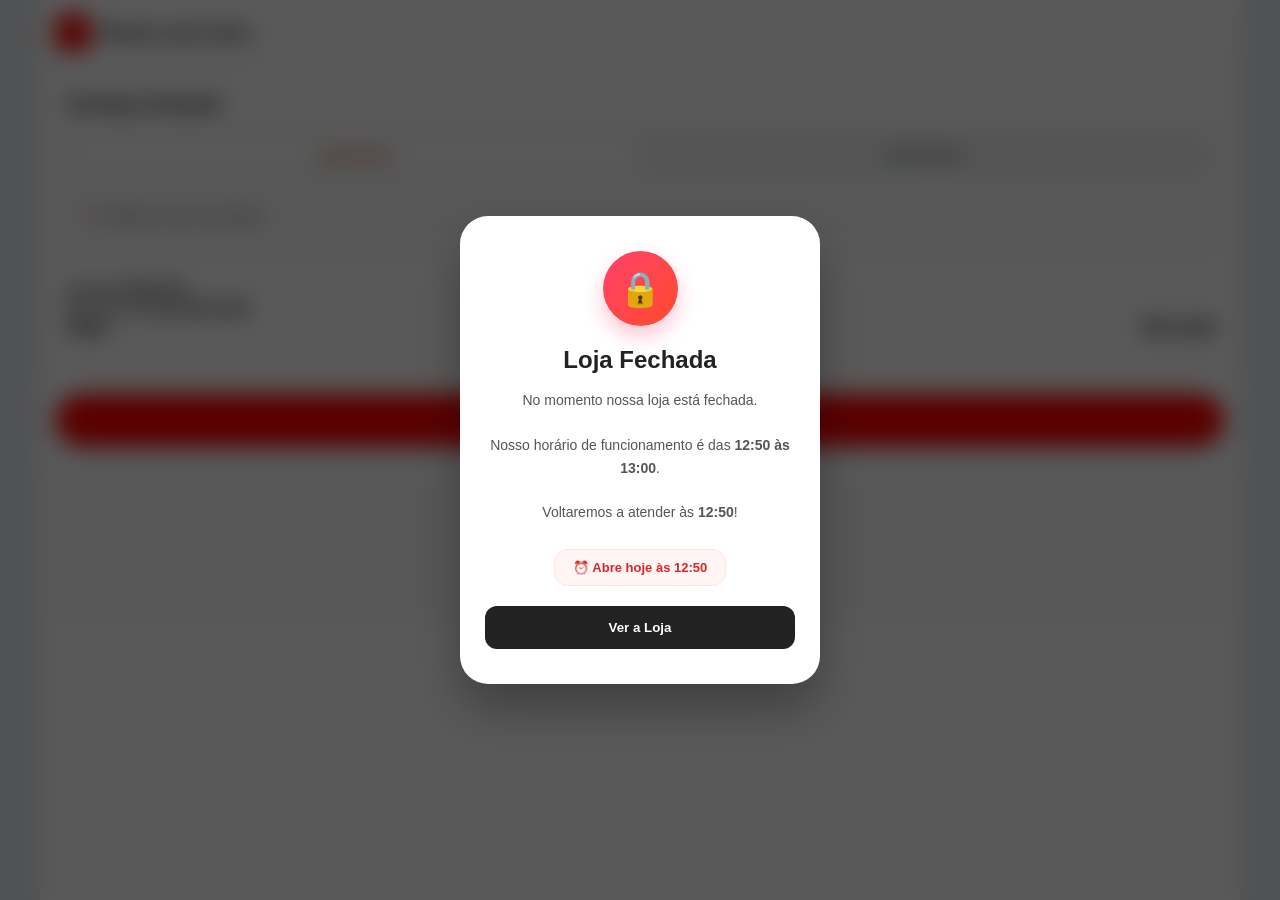
==== carrinho.html @ c565d23b "Add files via upload" ====
<!DOCTYPE html>
<html lang="pt-BR">
<head>
<meta charset="UTF-8">
<meta name="viewport" content="width=device-width, initial-scale=1.0">
<title>Carrinho</title>
<link rel="stylesheet" href="style.css">
<link rel="icon" href="favicon.png" type="image/png">
<style>
  .delivery-toggle {
    display: flex;
    background: #f0f0f0;
    border-radius: 12px;
    padding: 5px;
    margin-top: 15px;
    margin-bottom: 15px;
  }
  .toggle-btn {
    flex: 1;
    text-align: center;
    padding: 12px 0;
    font-size: 14px;
    font-weight: 600;
    color: #666;
    border-radius: 10px;
    cursor: pointer;
    transition: all 0.3s ease;
  }
  .toggle-btn.ativa {
    background: #fff;
    color: #d62828;
    box-shadow: 0 2px 8px rgba(0,0,0,0.1);
  }
  .endereco-entrega {
    font-size: 14px;
    color: #444;
    background: #f9f9f9;
    padding: 12px;
    border-radius: 10px;
    border: 1px solid #eee;
    margin-top: 5px;
  }
</style>
</head>

<body>

    <div class="checkout-header">
  <button class="back-btn" onclick="history.back()">
    <span class="arrow">←</span>
  </button>
  <h1>Revise seus itens</h1>
</div>

<section id="itensCarrinho"></section>

<section class="card entrega">
  <h3>Entrega desejada</h3>

  <div class="delivery-toggle">
    <div class="toggle-btn ativa" id="btn-delivery" onclick="setEntrega('delivery')">
      🚚 Delivery
    </div>
    <div class="toggle-btn" id="btn-retirada" onclick="setEntrega('retirada')">
      🏪 Retirada
    </div>
  </div>

  <p class="endereco-entrega">
     <span id="endereco"></span>
  </p>
</section>

<section class="resumo">
  <div>
    <span>Subtotal</span>
    <strong id="subtotal">R$ 0,00</strong>
  </div>

  <div>
    <span>Taxa de entrega</span>
    <strong id="frete-text">R$ 10,00</strong>
  </div>

  <div class="total">
    <span>Total</span>
    <strong id="total">R$ 0,00</strong>
  </div>
</section>

<div class="payment-area">
  <button class="pay-btn" onclick="finalizarPedido()">Ir para pagamento</button>
</div>

<footer style="text-align: center; padding: 30px 10px 100px 10px; font-size: 12px; color: #888; background: #fafafa; border-top: 1px solid #eee;">
  © 2026 Casa da Pizza | Desenvolvido por <a href="https://www.instagram.com/thepixeloo/" target="_blank" style="color: #d32f2f; text-decoration: none; font-weight: bold;">@thepixeloo</a>
</footer>

<script>
let carrinho = JSON.parse(localStorage.getItem("carrinho")) || [];

carrinho = carrinho.filter(item =>
  item && item.nome && item.preco && !isNaN(item.preco)
);

// Atualiza o localStorage removendo os itens quebrados
localStorage.setItem("carrinho", JSON.stringify(carrinho));

const container = document.getElementById("itensCarrinho");

function renderCarrinho(){

  container.innerHTML = "";
  let subtotal = 0;

  carrinho.forEach((item, i) => {

    const precoUnit = parseFloat(item.preco);
const qtd = item.qtd || 1;
const totalItem = precoUnit * qtd;

subtotal += totalItem;

    container.innerHTML += `
      <div class="item">
        <img src="${item.img || 'https://images.unsplash.com/photo-1565299624946-b28f40a0ae38'}">

        <div>
          <h4>${item.nome}</h4>
          <p>${item.sabor || ""}${item.preparo ? " • Opção: " + item.preparo : ""}</p>

          ${item.observacao ? `<small>📝 ${item.observacao}</small>` : ""}

          <p class="preco">R$ ${(precoUnit * qtd).toFixed(2)}</p>
        </div>

        <div class="qtd-box">
  <button onclick="menos(${i})">−</button>
  <span>${item.qtd || 1}</span>
  <button onclick="mais(${i})">+</button>
</div>
    `;
  });

  const tipoEntrega = localStorage.getItem("tipoEntrega") || "delivery";
  const frete = tipoEntrega === "retirada" ? 0 : (parseFloat(localStorage.getItem("freteUsuario")) || 10);
  
  document.getElementById("subtotal").innerText = "R$ " + subtotal.toFixed(2).replace('.', ',');
  document.getElementById("frete-text").innerText = tipoEntrega === "retirada" ? "Grátis" : ("R$ " + frete.toFixed(2).replace('.', ','));
  document.getElementById("total").innerText = "R$ " + (subtotal + frete).toFixed(2).replace('.', ',');
}

function remover(i){
  carrinho.splice(i,1);
  localStorage.setItem("carrinho",JSON.stringify(carrinho));
  renderCarrinho();
}

function mais(i){
  carrinho[i].qtd = (carrinho[i].qtd || 1) + 1;
  localStorage.setItem("carrinho", JSON.stringify(carrinho));
  renderCarrinho();
}

function menos(i){
  if((carrinho[i].qtd || 1) > 1){
    carrinho[i].qtd--;
    localStorage.setItem("carrinho", JSON.stringify(carrinho));
    renderCarrinho();
  } else {
    remover(i);
  }
}

renderCarrinho();

function setEntrega(tipo) {
  const btnDelivery = document.getElementById("btn-delivery");
  const btnRetirada = document.getElementById("btn-retirada");
  const enderecoEl = document.getElementById("endereco");

  localStorage.setItem("tipoEntrega", tipo);

  if (tipo === 'retirada') {
    btnRetirada.classList.add("ativa");
    btnDelivery.classList.remove("ativa");
    enderecoEl.textContent = "📍 Retirada: Rua Odilio de Medeiros 210 (Chatuba)";
  } else {
    btnDelivery.classList.add("ativa");
    btnRetirada.classList.remove("ativa");
    const enderecoSalvo = localStorage.getItem("enderecoUsuario");
    enderecoEl.textContent = enderecoSalvo ? `📍 ${enderecoSalvo}` : "📍 Endereço não encontrado";
  }

  renderCarrinho();
}

// Inicializa a entrega corretamente
const tipoAtual = localStorage.getItem("tipoEntrega") || "delivery";
setEntrega(tipoAtual);

window.addEventListener("storage", () => {
  const tipoAtual = localStorage.getItem("tipoEntrega") || "delivery";
  if (tipoAtual === "delivery") {
    const enderecoSalvo = localStorage.getItem("enderecoUsuario");
    const enderecoEl = document.getElementById("endereco");
    if (enderecoEl && enderecoSalvo) {
      enderecoEl.textContent = `📍 ${enderecoSalvo}`;
    }
  }
});

function mostrarAlertaLojaFechada(msg) {
  const overlay = document.createElement("div");
  overlay.style.position = "fixed";
  overlay.style.top = "0";
  overlay.style.left = "0";
  overlay.style.width = "100vw";
  overlay.style.height = "100vh";
  overlay.style.backgroundColor = "rgba(0,0,0,0.6)";
  overlay.style.backdropFilter = "blur(5px)";
  overlay.style.zIndex = "25000";
  overlay.style.display = "flex";
  overlay.style.alignItems = "center";
  overlay.style.justifyContent = "center";
  overlay.style.opacity = "0";
  overlay.style.transition = "opacity 0.3s ease";

  const popup = document.createElement("div");
  popup.style.background = "#fff";
  popup.style.borderRadius = "24px";
  popup.style.padding = "30px 20px";
  popup.style.width = "90%";
  popup.style.maxWidth = "320px";
  popup.style.textAlign = "center";
  popup.style.boxShadow = "0 15px 35px rgba(0,0,0,0.2)";
  popup.style.transform = "scale(0.8)";
  popup.style.transition = "transform 0.3s cubic-bezier(0.175, 0.885, 0.32, 1.275)";

  popup.innerHTML = `
    <div style="font-size: 45px; margin-bottom: 10px;">🔒</div>
    <h3 style="margin: 0 0 10px; color: #222; font-family: 'Poppins', sans-serif; font-size: 22px;">Loja Fechada</h3>
    <p style="margin: 0 0 20px; color: #555; font-size: 14px; font-family: 'Poppins', sans-serif; line-height: 1.5;">${msg}</p>
    <button style="width: 100%; padding: 14px; background: #222; color: #fff; border: none; border-radius: 12px; font-weight: bold; cursor: pointer; font-family: 'Poppins', sans-serif; font-size: 15px;">Entendi</button>
  `;

  popup.querySelector("button").onclick = () => {
    overlay.style.opacity = "0";
    popup.style.transform = "scale(0.8)";
    setTimeout(() => overlay.remove(), 300);
  };

  overlay.appendChild(popup);
  document.body.appendChild(overlay);

  requestAnimationFrame(() => {
    overlay.style.opacity = "1";
    popup.style.transform = "scale(1)";
  });
}

function finalizarPedido() {
  if (window.lojaFechada) {
    mostrarAlertaLojaFechada("A loja está fechada. Não é possível enviar novos pedidos agora.");
    return;
  }
  const carrinho = JSON.parse(localStorage.getItem("carrinho")) || [];
  const endereco = localStorage.getItem("enderecoUsuario");

  if (carrinho.length === 0) {
    alert("Seu carrinho está vazio 🛒");
    return;
  }

  const tipoEntrega = localStorage.getItem("tipoEntrega") || "delivery";
  if (tipoEntrega === "delivery" && !endereco) {
    alert("Por favor, selecione um endereço 📍");
    return;
  }

  // tudo certo → vai para pagamento
  window.location.href = "pagamento.html";
}



</script>

  <!-- TRAVA DE HORÁRIO DO SITE -->
  <script>
    (function() {
      async function verificarHorarioLoja() {
        const agora = new Date();
        const hora = agora.getHours();
        const minutos = agora.getMinutes();
        
        // A loja abre das 12:50 as 13:00.
        let isFechadaExpediente = (hora < 12 || (hora === 12 && minutos < 50) || hora >= 13);
        
        // Verificar status manual via Google Sheets
        let forceStatus = null;
        try {
          const csvUrl = "https://docs.google.com/spreadsheets/d/e/2PACX-1vQYMTTe6KNxSLYQI76__LPoQsbCSTanvqMDKas7FsDVgkJCZJhCX0mOooD_ra1QbFyO7VXLKbzIsNkj/pub?output=csv";
          const response = await fetch(csvUrl + "&t=" + new Date().getTime()); // Evita cache
          const text = await response.text();
          const textoMin = text.toLowerCase();
          
          if (textoMin.includes("fechada") || textoMin.includes("fechado")) {
            forceStatus = true;
          } else if (textoMin.includes("aberta") || textoMin.includes("aberto")) {
            forceStatus = false;
          }
        } catch (e) {
          console.error("Erro ao ler status da loja", e);
        }

        const isFechada = forceStatus !== null ? forceStatus : isFechadaExpediente;
        window.lojaFechada = isFechada;
        
        if (isFechada) {
          if (!document.getElementById("store-closed-overlay") && !sessionStorage.getItem("lojaFechadaDismissed")) {
            // Embaça o conteúdo ao fundo
            Array.from(document.body.children).forEach(child => {
              if (child.id !== "store-closed-overlay" && child.tagName !== "SCRIPT" && child.tagName !== "STYLE") {
                child.style.transition = "filter 0.3s ease";
                child.style.filter = "blur(6px)";
                child.style.pointerEvents = "none";
              }
            });

            // Cria o overlay com fundo escuro translúcido e backdrop-filter
            const overlay = document.createElement("div");
            overlay.id = "store-closed-overlay";
            overlay.style.position = "fixed";
            overlay.style.top = "0";
            overlay.style.left = "0";
            overlay.style.width = "100vw";
            overlay.style.height = "100vh";
            overlay.style.backgroundColor = "rgba(0, 0, 0, 0.65)";
            overlay.style.backdropFilter = "blur(10px)";
            overlay.style.WebkitBackdropFilter = "blur(10px)";
            overlay.style.zIndex = "20000";
            overlay.style.display = "flex";
            overlay.style.alignItems = "center";
            overlay.style.justifyContent = "center";
            overlay.style.padding = "20px";
            overlay.style.boxSizing = "border-box";
            overlay.style.opacity = "0";
            overlay.style.transition = "opacity 0.4s ease";

            // Bloqueia a rolagem da página
            document.body.style.overflow = "hidden";

            // Cria o container do popup com design premium e animação
            const popup = document.createElement("div");
            popup.style.background = "#ffffff";
            popup.style.borderRadius = "28px";
            popup.style.padding = "35px 25px";
            popup.style.width = "100%";
            popup.style.maxWidth = "360px";
            popup.style.textAlign = "center";
            popup.style.boxShadow = "0 25px 50px rgba(0, 0, 0, 0.3)";
            popup.style.transform = "scale(0.8)";
            popup.style.transition = "transform 0.4s cubic-bezier(0.175, 0.885, 0.32, 1.275)";
            popup.style.boxSizing = "border-box";

            // Ícone de trava/fechado com gradiente
            const iconContainer = document.createElement("div");
            iconContainer.style.width = "75px";
            iconContainer.style.height = "75px";
            iconContainer.style.borderRadius = "50%";
            iconContainer.style.background = "linear-gradient(135deg, #ff416c, #ff4b2b)";
            iconContainer.style.display = "flex";
            iconContainer.style.alignItems = "center";
            iconContainer.style.justifyContent = "center";
            iconContainer.style.margin = "0 auto 20px auto";
            iconContainer.style.boxShadow = "0 10px 20px rgba(255, 65, 108, 0.3)";
            iconContainer.innerHTML = "<span style='font-size: 34px;'>🔒</span>";

            // Título
            const title = document.createElement("h2");
            title.innerText = "Loja Fechada";
            title.style.margin = "0 0 15px 0";
            title.style.color = "#222222";
            title.style.fontSize = "24px";
            title.style.fontWeight = "700";
            title.style.fontFamily = "'Poppins', sans-serif";

            // Mensagem descritiva
            const message = document.createElement("p");
            message.innerHTML = "No momento nossa loja está fechada.<br><br>Nosso horário de funcionamento é das <strong>12:50 às 13:00</strong>.<br><br>Voltaremos a atender às <strong>12:50</strong>!";
            message.style.margin = "0 0 25px 0";
            message.style.color = "#555555";
            message.style.fontSize = "14px";
            message.style.lineHeight = "1.6";
            message.style.fontFamily = "'Poppins', sans-serif";

            // Badge / Alerta de horário
            const badge = document.createElement("div");
            badge.innerHTML = "⏰ <strong>Abre hoje às 12:50</strong>";
            badge.style.background = "#fff5f5";
            badge.style.color = "#d62828";
            badge.style.padding = "10px 18px";
            badge.style.borderRadius = "14px";
            badge.style.fontSize = "13px";
            badge.style.display = "inline-block";
            badge.style.border = "1px solid #ffe3e3";
            badge.style.fontFamily = "'Poppins', sans-serif";

            // Botão Ver Cardápio
            const btnVerCardapio = document.createElement("button");
            btnVerCardapio.innerText = "Ver a Loja";
            btnVerCardapio.style.marginTop = "20px";
            btnVerCardapio.style.padding = "14px 24px";
            btnVerCardapio.style.background = "#222";
            btnVerCardapio.style.color = "#fff";
            btnVerCardapio.style.border = "none";
            btnVerCardapio.style.borderRadius = "12px";
            btnVerCardapio.style.cursor = "pointer";
            btnVerCardapio.style.fontWeight = "bold";
            btnVerCardapio.style.fontFamily = "'Poppins', sans-serif";
            btnVerCardapio.style.width = "100%";
            
            btnVerCardapio.onclick = () => {
              sessionStorage.setItem("lojaFechadaDismissed", "true");
              const overlayToRemove = document.getElementById("store-closed-overlay");
              if (overlayToRemove) overlayToRemove.remove();
              document.body.style.overflow = "";
              Array.from(document.body.children).forEach(child => {
                if (child.tagName !== "SCRIPT" && child.tagName !== "STYLE") {
                  child.style.filter = "";
                  child.style.pointerEvents = "";
                }
              });
            };

            popup.appendChild(iconContainer);
            popup.appendChild(title);
            popup.appendChild(message);
            popup.appendChild(badge);
            popup.appendChild(btnVerCardapio);
            overlay.appendChild(popup);
            document.body.appendChild(overlay);

            // Trigger de animação (fade in + pop)
            requestAnimationFrame(() => {
              overlay.style.opacity = "1";
              popup.style.transform = "scale(1)";
            });
          }
        } else {
          // Se estiver no horário de funcionamento (>= 18h), remove a trava caso exista
          const overlay = document.getElementById("store-closed-overlay");
          if (overlay) {
            overlay.remove();
            document.body.style.overflow = "";
            Array.from(document.body.children).forEach(child => {
              if (child.tagName !== "SCRIPT" && child.tagName !== "STYLE") {
                child.style.filter = "";
                child.style.pointerEvents = "";
              }
            });
          }
        }
      }

      // Executa ao carregar e monitora
      window.addEventListener("DOMContentLoaded", verificarHorarioLoja);
      if (document.readyState === "complete" || document.readyState === "interactive") {
        verificarHorarioLoja();
      }
      
      // Checa a cada minuto para destravar ou travar automaticamente
      setInterval(verificarHorarioLoja, 60000);
    })();
  </script>

</body>
</html>
---- style.css ----
* {
  margin: 0;
  padding: 0;
  box-sizing: border-box;
  font-family: 'Poppins', sans-serif;
}

body {
  background: #f5f5f5;
}

/* TOPO */
.location {
  background: white;
  padding: 12px;
  font-size: 14px;
  border-bottom: 1px solid #eee;
}

/* HERO (🔑 menor igual antes) */
.hero {
  width: 100%;
  height: 250px;
  position: relative;
  overflow: hidden;
}

.hero img {
  width: 100%;
  height: 100%;
  object-fit: cover;
  filter: brightness(0.9);
}

.hero::after {
  content: "";
  position: absolute;
  width: 100%;
  height: 100%;
  top: 0;
  left: 0;
  background: linear-gradient(to top, rgba(0,0,0,0.4), transparent);
}

/* SEÇÃO */
.section {
  padding: 10px;
}

.section h2 {
  font-size: 16px;
  margin-bottom: 10px;
}

/* CARDS */
.cards {
  display: grid;
  grid-template-columns: repeat(2, 1fr);
  gap: 8px; /* 🔥 menor */
}

.card {
  background: white;
  border-radius: 16px;
  overflow: hidden;
  box-shadow: 0 4px 10px rgba(0,0,0,0.08);
}

.card img {
  width: 100%;
  height: 120px;
  object-fit: cover;
}

.card img.img-contain {
  object-fit: contain;
  padding: 10px;
  background-color: #fff;
}

.card-content {
  padding: 10px;
}

.title {
  font-size: 14px;
  font-weight: 600;
}

.price {
  color: #d62828;
  font-weight: bold;
  margin: 4px 0;
}

/* BOTÃO */
.add-btn {
  width: 100%;
  padding: 10px;
  border: none;
  border-radius: 10px;
  background: #d62828;
  color: white;
  font-size: 13px;
  font-weight: 600;
  margin-top: 6px;
}

.add-btn:active {
  transform: scale(0.96);
}

/* MENU */
.bottom-menu {
  position: fixed;
  bottom: 0;
  width: 100%;
  background: white;
  display: flex;
  justify-content: space-around;
  padding: 8px 0;
  border-top: 1px solid #eee;
}

.menu-item {
  text-align: center;
  font-size: 11px;
  color: #555;
}

.menu-item span {
  display: block;
  font-size: 18px;
}

.menu-item p {
  margin-top: 2px;
}

.menu-item:active {
  transform: scale(0.9);
}

/* MODAL */
.modal {
  position: fixed;
  top: 0;
  left: 0;
  width: 100%;
  height: 100%;
  background: rgba(0,0,0,0.6);
  display: none;
  align-items: center;
  justify-content: center;
}

.modal-content {
  border-radius: 20px 20px 0 0;
  position: fixed;
  bottom: 0;
  left: 0;
  right: 0;

  max-height: 85vh;
  overflow-y: auto;
}

/* INPUT */
input, select {
  width: 100%;
  padding: 10px;
  margin-top: 10px;
  border-radius: 8px;
  border: 1px solid #ccc;
}

/* BOTÃO CONFIRMAR */
.confirmar {
  width: 100%;
  padding: 14px;
  border: none;
  border-radius: 10px;
  background: #d62828;
  color: white;
  margin-top: 10px;
}

/* LISTA */
.endereco-item {
  display: flex;
  justify-content: space-between;
  align-items: center;
  background: #f5f5f5;
  padding: 12px;
  border-radius: 10px;
  margin-bottom: 10px;
}

.endereco-info {
  flex: 1;
  cursor: pointer;
}

.btn-excluir {
  background: transparent;
  border: none;
  font-size: 18px;
  cursor: pointer;
  color: #999;
  margin-left: 10px;
}

.btn-excluir:hover {
  color: #d62828;
}

.popup {
  position: relative;
  top: 0;
  left: 0;
  width: 100%;
  height: 100%;
  background: rgba(0,0,0,0.6);
  display: none;
  align-items: center;
  justify-content: center;
  z-index: 999;
}

.popup-content {
  background: white;
  padding: 20px;
  border-radius: 16px;
  width: 90%;
  max-width: 400px;
}

.popup-content h3 {
  margin-bottom: 10px;
}

.popup-content label {
  display: block;
  margin-top: 10px;
  font-size: 13px;
}

.popup-content select,
.popup-content textarea {
  width: 100%;
  padding: 10px;
  margin-top: 5px;
  border-radius: 10px;
  border: 1px solid #ccc;
}

.popup-content textarea {
  resize: none;
  height: 80px;
}

.fechar-popup{
  position: absolute;
  top: 10px;      /* ⬅️ volta pra dentro */
  right: 10px;

  width: 34px;
  height: 34px;

  border-radius: 50%;
  border: none;

  background: #fff;
  color: #333;

  font-size: 18px;
  font-weight: bold;

  display: flex;
  align-items: center;
  justify-content: center;

  cursor: pointer;
  z-index: 10;

  box-shadow: 0 4px 10px rgba(0,0,0,0.15);
}

.fechar-popup:active{
  transform: scale(0.9);
}

.popup-content{
  position: relative;
  overflow: visible;
}

.opcoes-preparo {
  margin-top: 8px;
}

.opcao-card {
  display: flex !important;
  justify-content: space-between;
  align-items: center;
  padding: 14px;
  border-radius: 12px;
  background: #f7f7f7;
  margin-bottom: 10px;
  cursor: pointer;
  border: 2px solid transparent;
  transition: all 0.2s ease;
  position: relative;
}

.opcao-card input {
  display: none;
}

/* QUANDO SELECIONADO */
.opcao-card:has(input:checked) {
  background: #fff5f5;
  border: 2px solid #d62828;
}

/* TEXTO */
.info {
  display: flex;
  flex-direction: column;
}

.titulo {
  font-weight: 600;
  font-size: 14px;
}

.preco {
  font-size: 13px;
}

.preco.positivo {
  color: #d62828;
}

.preco.negativo {
  color: #2a9d8f;
}

/* RADIO CUSTOM */
.radio {
  width: 18px;
  height: 18px;
  border: 2px solid #ccc;
  border-radius: 50%;
  position: relative;
}

.opcao-card:has(input:checked) .radio {
  border-color: #d62828;
}

.opcao-card:has(input:checked) .radio::after {
  content: "";
  width: 10px;
  height: 10px;
  background: #d62828;
  border-radius: 50%;
  position: absolute;
  top: 50%;
  left: 50%;
  transform: translate(-50%, -50%);
}

/* CHECKBOX CUSTOM */
.checkbox-custom {
  width: 18px;
  height: 18px;
  border: 2px solid #ccc;
  border-radius: 4px;
  position: relative;
}

.opcao-card:has(input:checked) .checkbox-custom {
  border-color: #d62828;
}

.opcao-card:has(input:checked) .checkbox-custom::after {
  content: "";
  width: 10px;
  height: 10px;
  background: #d62828;
  border-radius: 2px;
  position: absolute;
  top: 50%;
  left: 50%;
  transform: translate(-50%, -50%);
}

.cart {
  position: relative;
}

#cart-count {
  position: absolute;
  top: -2px;
  right: 10px;
  background: #d62828;
  color: white;
  font-size: 10px;
  padding: 2px 6px;
  border-radius: 20px;
  font-weight: bold;
}

.popup {
  position: fixed;
  inset: 0;
  background: rgba(0,0,0,.4);
  display: none;
  align-items: flex-end;
  z-index: 999;
}

/* ANIMAÇÃO */
.popup-content {
  background: #fff;
  width: 100%;
  border-radius: 20px 20px 0 0;
  padding: 20px;
  padding-bottom: 30px;
  transform: translateY(100%);
  transition: transform 0.3s ease;
  max-height: 85vh;
  overflow-y: auto;
}

/* QUANDO ABRE */
.popup.active .popup-content {
  transform: translateY(0);
}

.opcao-card {
  transition: all 0.2s ease;
}

.opcao-card:active {
  transform: scale(0.97);
}

.opcao-card:has(input:checked) {
  background: #fff5f5;
  border: 2px solid #d62828;
  transform: scale(1.02);
}

.barra-bottom button {
  background: #d62828;
  transition: 0.2s;
}

.barra-bottom button:active {
  transform: scale(0.95);
}

/* ===== Carrinho ===== */
.cart-icon {
  position: fixed;
  top: 20px;
  right: 20px;
  font-size: 32px;
  z-index: 1000;
}

/* ===== Toast ===== */
.toast {
  position: fixed;
  bottom: 20px;
  right: 20px;
  background: #222;
  color: #fff;
  padding: 12px 18px;
  border-radius: 10px;
  opacity: 0;
  transform: translateY(20px);
  transition: all .3s ease;
  z-index: 9999;
}
.toast.show {
  opacity: 1;
  transform: translateY(0);
}

/* ===== Modal ===== */
.modal {
  display: none;
  position: fixed;
  inset: 0;
  background: rgba(0,0,0,0.5);
  justify-content: center;
  align-items: center;
  z-index: 9999;
}
.modal-content {
  background: #fff;
  padding: 25px;
  border-radius: 16px;
  text-align: center;
  width: 280px;
  animation: pop .3s ease;
}
.modal-content button {
  margin-top: 10px;
  padding: 10px 15px;
  border: none;
  background: black;
  color: white;
  border-radius: 8px;
  cursor: pointer;
}

@keyframes pop {
  from { transform: scale(.7); opacity: 0; }
  to { transform: scale(1); opacity: 1; }
}

/* ===== Produto voando ===== */
.fly-img {
  position: fixed;
  width: 60px;
  pointer-events: none;
  transition: transform .8s ease-in-out, opacity .8s;
  z-index: 9999;
}

.toast {
  position: fixed;
  bottom: 90px;
  left: 50%;
  transform: translateX(-50%) translateY(20px);
  background: #2ecc71;
  color: white;
  padding: 14px 18px;
  border-radius: 12px;
  font-size: 14px;
  opacity: 0;
  transition: all .3s ease;
  z-index: 9999;
  box-shadow: 0 6px 20px rgba(0,0,0,.2);
}

.toast.show {
  opacity: 1;
  transform: translateX(-50%) translateY(0);
}

.fly-item {
  position: fixed;
  width: 20px;
  height: 20px;
  background: #d62828;
  border-radius: 50%;
  z-index: 9999;
  pointer-events: none;
  transition: all 0.7s cubic-bezier(.65,.01,.3,1.2);
}

.cart-list{
  padding:15px;
}

.cart-item{
  display:flex;
  justify-content:space-between;
  align-items:center;
  background:#fff;
  padding:15px;
  border-radius:12px;
  margin-bottom:10px;
  box-shadow:0 5px 15px rgba(0,0,0,.08);
}

.qtd-box {
  display: flex;
  align-items: center;
  justify-content: space-between;

  background: #ff0000;
  border-radius: 40px;
  padding: 6px 12px;
  width: 110px;

  box-shadow: 0 4px 12px rgba(0,0,0,0.08);
}

/* botões */
.qtd-box button {
  border: none;
  background: transparent;
  font-size: 22px;
  font-weight: bold;
  color: #ffffff;
  cursor: pointer;

  width: 30px;
  height: 30px;

  display: flex;
  align-items: center;
  justify-content: center;

  transition: 0.2s;
}

/* efeito clique */
.qtd-box button:active {
  transform: scale(0.85);
}

/* número */
.qtd-box span {
  font-size: 18px;
  font-weight: 600;
  color: #ffffff;
  min-width: 20px;
  text-align: center;
}

/* divisórias (linhas no meio) */
.qtd-box span::before,
.qtd-box span::after {
  content: "";
  position: absolute;
  width: 1px;
  height: 20px;
  background: #ffffff;
}

.qtd-box {
  position: relative;
}

.qtd-box span::before {
  left: 35%;
}

.qtd-box span::after {
  right: 35%;
}

.resumo{
  background:#fff;
  padding:15px;
  margin:15px;
  border-radius:12px;
}

.linha, .total{
  display:flex;
  justify-content:space-between;
  margin-bottom:10px;
}

.total{
  font-size:18px;
}

.checkout-btn{
  position:fixed;
  bottom:0;
  width:100%;
  padding:18px;
  background:#d62828;
  color:white;
  font-size:18px;
  border:none;
}

body{
  margin:0;
  background:#f2f2f2;
  font-family:sans-serif;
}

.header{
  background:#fff;
  padding:15px;
  display:flex;
  gap:10px;
  align-items:center;
}

.item{
  background:#fff;
  display:flex;
  gap:10px;
  padding:10px;
  margin:10px;
  border-radius:10px;
  align-items:center;
}

.item img{
  width:70px;
  height:70px;
  border-radius:8px;
}

.qty button{
  width:30px;
  height:30px;
  border:none;
  background:#d62828;
  color:#fff;
  border-radius:50%;
}

.remove{
  border:none;
  background:none;
  font-size:20px;
}

.resumo,.entrega,.horario,.cupom{
  background:#fff;
  margin:10px;
  padding:15px;
  border-radius:10px;
}

.total{
  font-size:18px;
  font-weight:bold;
}

.checkout{
  position:fixed;
  bottom:0;
  width:100%;
  background:#d62828;
  color:#fff;
  border:none;
  padding:18px;
  font-size:18px;
}

main {
  padding-bottom: 100px;
}

.card {
  margin: 12px;
  border-radius: 16px;
}

.pagar {
  position: fixed;
  bottom: 15px;
  left: 10px;
  right: 10px;
  background: #d62828;
  color: #fff;
  padding: 18px;
  border: none;
  font-size: 18px;
  border-radius: 30px; /* arredondado */
  font-weight: 600;
}

.topo {
  display:flex;
  align-items:center;
  gap:10px;
  padding:15px;
  background:#fff;
}

.voltar {
  border:none;
  background:none;
  font-size:28px;
  color:#d62828;
  cursor:pointer;
  font-weight:bold;
}

.produto {
  display:flex;
  gap:12px;
}

.produto img {
  width:75px;
  height:75px;
  border-radius:12px;
  object-fit:cover;
}

.produto h3 {
  font-size:16px;
  margin:0;
}

.produto p {
  font-size:13px;
  color:#666;
}

.checkout-header {
  position: sticky;
  top: 0;
  background: #fff;
  display: flex;
  align-items: center;
  gap: 12px;
  padding: 14px 16px;
  z-index: 999;
  box-shadow: 0 2px 10px rgba(0,0,0,0.06);
}

.back-btn {
  background: #ff0000; /* sua cor da marca */
  border: none;
  color: white;
  width: 38px;
  height: 38px;
  border-radius: 50%;
  font-size: 22px;
  display: flex;
  align-items: center;
  justify-content: center;
}

.checkout-header h1 {
  font-size: 18px;
  font-weight: 600;
}

.floating-pay-btn {
  position: fixed;
  bottom: 20px;
  left: 16px;
  right: 16px;
  background: #ff0000;
  color: white;
  border: none;
  padding: 16px;
  border-radius: 30px;
  font-size: 16px;
  font-weight: 600;
  box-shadow: 0 10px 25px rgba(0,0,0,0.15);
  z-index: 9999;
}

.payment-area {
  padding: 20px 16px 30px;
  background: #fff;
}

.pay-btn {
  width: 100%;
  background: #ff0000;
  color: white;
  border: none;
  padding: 16px;
  border-radius: 32px;
  font-size: 17px;
  font-weight: 600;
  box-shadow: 0 6px 18px rgba(0,0,0,0.12);
}

/* ===== BASE ===== */
body{
  margin: 0;
  font-family: Arial, sans-serif;
  background: #f5f5f5;
  padding-bottom: 70px; /* espaço pro menu */
}

/* ===== APP CENTRAL ===== */
.app{
  max-width: 420px;
  margin: 0 auto;
}

/* ===== HEADER ===== */
.checkout-header{
  display: flex;
  align-items: center;
  gap: 10px;

  padding: 15px;
  background: white;
}

/* BOTÃO VOLTAR */
.back-btn{
  width: 36px;
  height: 36px;

  border-radius: 10px;
  border: none;

  background: #ff0000;
  color: white;

  display: flex;
  align-items: center;
  justify-content: center;

  font-size: 18px;
  cursor: pointer;

  transition: 0.2s;
}

.back-btn:active{
  transform: scale(0.9);
}

/* ===== CONTAINER ===== */
.container{
  padding: 15px;
}

/* ===== CARD ===== */
.card{
  background: white;
  border-radius: 16px;
  padding: 15px;
  margin-bottom: 15px;

  box-shadow: 0 4px 12px rgba(0,0,0,0.05);
}

/* ===== LINHAS PERFIL ===== */
.linha-perfil{
  display: flex;
  justify-content: space-between;
  align-items: center;

  padding: 10px 0;
  border-bottom: 1px solid #eee;
}

.linha-perfil:last-child{
  border-bottom: none;
}

.linha-perfil span{
  color: #777;
}

.linha-perfil strong{
  color: #222;
}

/* ===== MENU INFERIOR ===== */
.bottom-menu{
  position: fixed;
  bottom: 0;
  left: 50%;
  transform: translateX(-50%);

  width: 100%;
  max-width: 420px;

  background: white;
  border-top: 1px solid #eee;

  display: flex;
  justify-content: space-around;
  align-items: center;

  padding: 10px 0;
  z-index: 1000;
}

/* ITENS MENU */
.menu-item{
  display: flex;
  flex-direction: column;
  align-items: center;
  justify-content: center;

  font-size: 12px;
  color: #777;
  cursor: pointer;
}

.menu-item span{
  font-size: 20px;
  margin-bottom: 4px;
}

.menu-item p{
  margin: 0;
}

/* ATIVO */
.menu-item.ativo{
  color: #e60023;
}

.endereco-form {
  display: flex;
  flex-direction: column;
  gap: 10px;
  padding-bottom: 20px; /* evita botão colado */
}

.endereco-form input,
.endereco-form select {
  width: 100%;
  padding: 12px;
  border-radius: 10px;
  border: 1px solid #ddd;
  font-size: 14px;
  background: #f9fafb;
}

.endereco-form input:focus {
  border-color: #d62828;
  outline: none;
  background: #fff;
}

/* ==========================================
   DESKTOP LAYOUT (Telas maiores que 768px)
   ========================================== */
@media (min-width: 768px) {
  body {
    max-width: 1200px;
    margin: 0 auto;
    position: relative;
    box-shadow: 0 0 30px rgba(0,0,0,0.05);
    background: #ffffff;
    min-height: 100vh;
  }

  html {
    background-color: #e9ecef;
  }

  /* Grid com 4 colunas em vez de 2 */
  .cards {
    grid-template-columns: repeat(4, 1fr) !important;
    gap: 20px !important;
  }

  .card img {
    height: 180px;
  }

  /* Imagem do hero com altura maior */
  .hero {
    height: 400px;
    border-radius: 0 0 20px 20px;
  }

  /* Menu inferior acompanhando o container central */
  .bottom-menu {
    max-width: 1200px;
    border-radius: 20px 20px 0 0;
    justify-content: center;
    gap: 150px;
  }

  .section {
    padding: 30px;
  }
  
  .section h2 {
    font-size: 26px;
    margin-bottom: 24px;
  }

  /* Modais e Popups centralizados */
  .modal-content, .popup-content {
    max-width: 600px !important;
    margin: 0 auto;
    border-radius: 20px !important;
    bottom: auto;
    position: relative;
  }

  .modal, .popup {
    align-items: center !important;
  }

  .popup-content {
    transform: scale(0.9) translateY(20px);
  }

  .popup.active .popup-content {
    transform: scale(1) translateY(0);
  }

  /* Ajuste no modal de endereços se tiver muito conteúdo */
  #modalEndereco .modal-content {
    max-height: 80vh;
  }
  
  /* Botão de fechar ajeitado pro desktop */
  .fechar-popup {
    top: 15px;
    right: 15px;
  }
}

@media (min-width: 1024px) {
  .cards {
    grid-template-columns: repeat(5, 1fr) !important;
  }
}
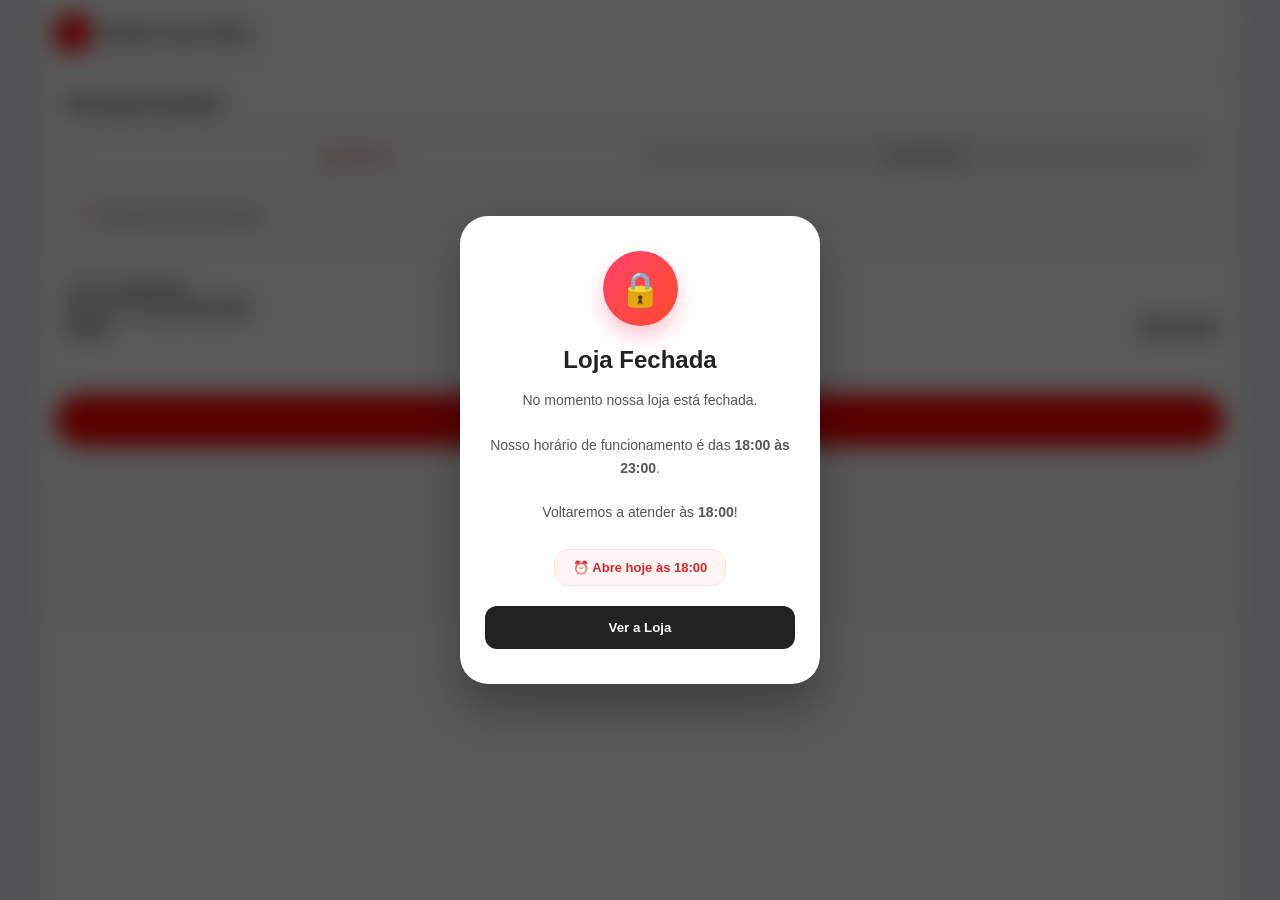
==== commit fda92b6c: "Update carrinho.html" ====
--- a/carrinho.html
+++ b/carrinho.html
@@ -294,8 +294,8 @@
         const hora = agora.getHours();
         const minutos = agora.getMinutes();
         
-        // A loja abre das 12:50 as 13:00.
-        let isFechadaExpediente = (hora < 12 || (hora === 12 && minutos < 50) || hora >= 13);
+        // A loja abre das 18:00 as 23:00.
+        let isFechadaExpediente = (hora < 18 || hora >= 23);
         
         // Verificar status manual via Google Sheets
         let forceStatus = null;
@@ -388,7 +388,7 @@
 
             // Mensagem descritiva
             const message = document.createElement("p");
-            message.innerHTML = "No momento nossa loja está fechada.<br><br>Nosso horário de funcionamento é das <strong>12:50 às 13:00</strong>.<br><br>Voltaremos a atender às <strong>12:50</strong>!";
+            message.innerHTML = "No momento nossa loja está fechada.<br><br>Nosso horário de funcionamento é das <strong>18:00 às 23:00</strong>.<br><br>Voltaremos a atender às <strong>18:00</strong>!";
             message.style.margin = "0 0 25px 0";
             message.style.color = "#555555";
             message.style.fontSize = "14px";
@@ -397,7 +397,7 @@
 
             // Badge / Alerta de horário
             const badge = document.createElement("div");
-            badge.innerHTML = "⏰ <strong>Abre hoje às 12:50</strong>";
+            badge.innerHTML = "⏰ <strong>Abre hoje às 18:00</strong>";
             badge.style.background = "#fff5f5";
             badge.style.color = "#d62828";
             badge.style.padding = "10px 18px";
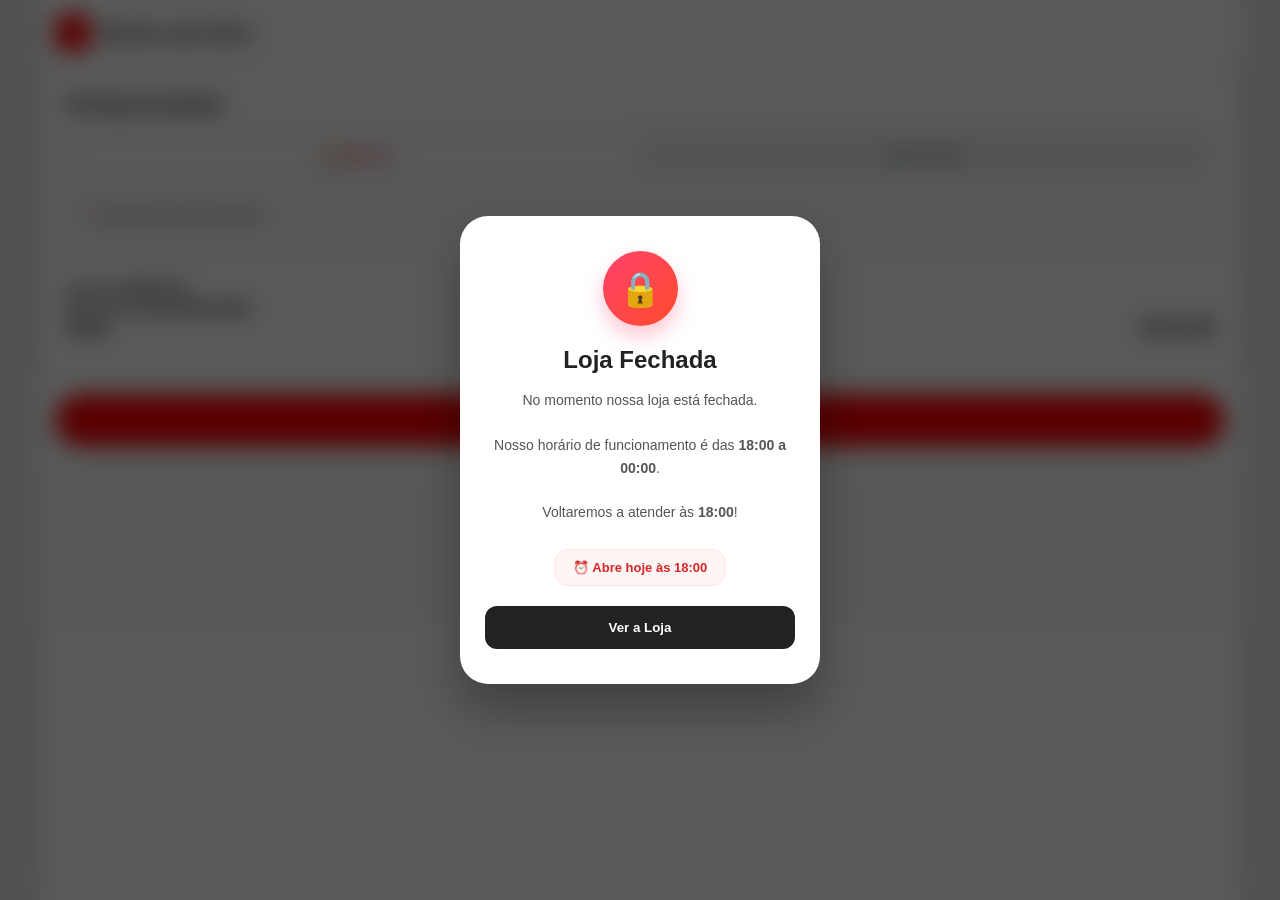
==== commit a605b21f: "Update carrinho.html" ====
--- a/carrinho.html
+++ b/carrinho.html
@@ -294,8 +294,8 @@
         const hora = agora.getHours();
         const minutos = agora.getMinutes();
         
-        // A loja abre das 18:00 as 23:00.
-        let isFechadaExpediente = (hora < 18 || hora >= 23);
+        // A loja abre das 18:00 a 00:00.
+        let isFechadaExpediente = (hora < 18);
         
         // Verificar status manual via Google Sheets
         let forceStatus = null;
@@ -388,7 +388,7 @@
 
             // Mensagem descritiva
             const message = document.createElement("p");
-            message.innerHTML = "No momento nossa loja está fechada.<br><br>Nosso horário de funcionamento é das <strong>18:00 às 23:00</strong>.<br><br>Voltaremos a atender às <strong>18:00</strong>!";
+            message.innerHTML = "No momento nossa loja está fechada.<br><br>Nosso horário de funcionamento é das <strong>18:00 a 00:00</strong>.<br><br>Voltaremos a atender às <strong>18:00</strong>!";
             message.style.margin = "0 0 25px 0";
             message.style.color = "#555555";
             message.style.fontSize = "14px";
